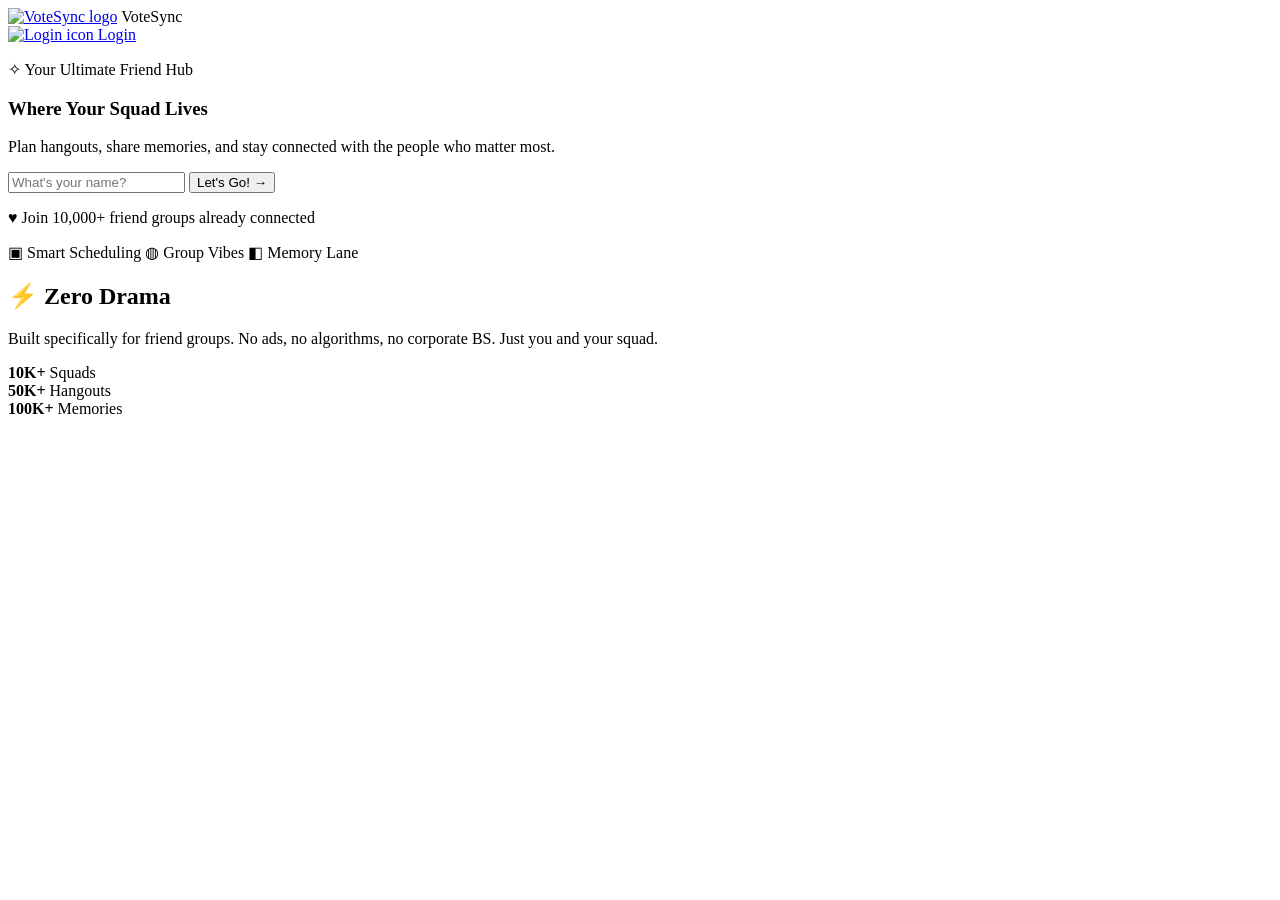
==== FrontEnd/HTML/index.html @ 03f3d95e "feat:Login,Register Separated" ====
<!DOCTYPE html>
<html lang="en">

<head>
    <meta charset="UTF-8">
    <meta name="viewport" content="width=device-width, initial-scale=1.0">
    <title>VoteSync</title>
    <link rel="preconnect" href="https://fonts.googleapis.com">
    <link rel="preconnect" href="https://fonts.gstatic.com" crossorigin>
    <link
        href="https://fonts.googleapis.com/css2?family=Outfit:wght@400;500;600;700;800&family=Sora:wght@400;600;700&display=swap"
        rel="stylesheet">
    <link rel="stylesheet" href="static/Styles/index.css">
</head>

<body>
    <main class="page-shell">
        <header class="topbar">
            <div class="brand">
                <span class="brand-icon" aria-hidden="true">
                    <a href="index.html"><img src="static/IMG/votesync_logo.png" alt="VoteSync logo" /></a>
                </span>
                <span>VoteSync</span>
            </div>

            <a href="login.html" class="login-btn" aria-label="Login">
                <span aria-hidden="true"><img class="loginIMG" src="static/IMG/Login.png" alt="Login icon"></span>
                Login
            </a>
        </header>

        <section class="hero-stage">
            <div class="hero-grid">
                <article class="hero-copy">
                    <p class="eyebrow">✧ Your Ultimate Friend Hub</p>
                    <h1>
                        Where Your
                        <span>Squad Lives</span>
                    </h1>
                    <p class="subtitle">
                        Plan hangouts, share memories, and stay connected with the people who matter most.
                    </p>

                    <form class="hero-form" onsubmit="return false;">
                        <input id="hero-name" type="text" placeholder="What's your name?">
                        <button type="button">Let's Go! →</button>
                    </form>

                    <p class="social-proof">♥ Join 10,000+ friend groups already connected</p>

                    <div class="pill-row">
                        <span class="pill">▣ Smart Scheduling</span>
                        <span class="pill">◍ Group Vibes</span>
                        <span class="pill">◧ Memory Lane</span>
                    </div>
                </article>

                <aside class="hero-media">
                    <div class="fade-layer" aria-hidden="true"></div>

                    <section class="glass-card main-card">
                        <h2>⚡ Zero Drama</h2>
                        <p>
                            Built specifically for friend groups. No ads, no algorithms, no corporate BS.
                            Just you and your squad.
                        </p>
                    </section>

                    <div class="stats-row">
                        <div class="glass-card stat-card">
                            <strong>10K+</strong>
                            <span>Squads</span>
                        </div>
                        <div class="glass-card stat-card">
                            <strong>50K+</strong>
                            <span>Hangouts</span>
                        </div>
                        <div class="glass-card stat-card">
                            <strong>100K+</strong>
                            <span>Memories</span>
                        </div>
                    </div>
                </aside>
            </div>
        </section>
    </main>
    <script src="static/JS/index.js"></script>

</body>

</html>
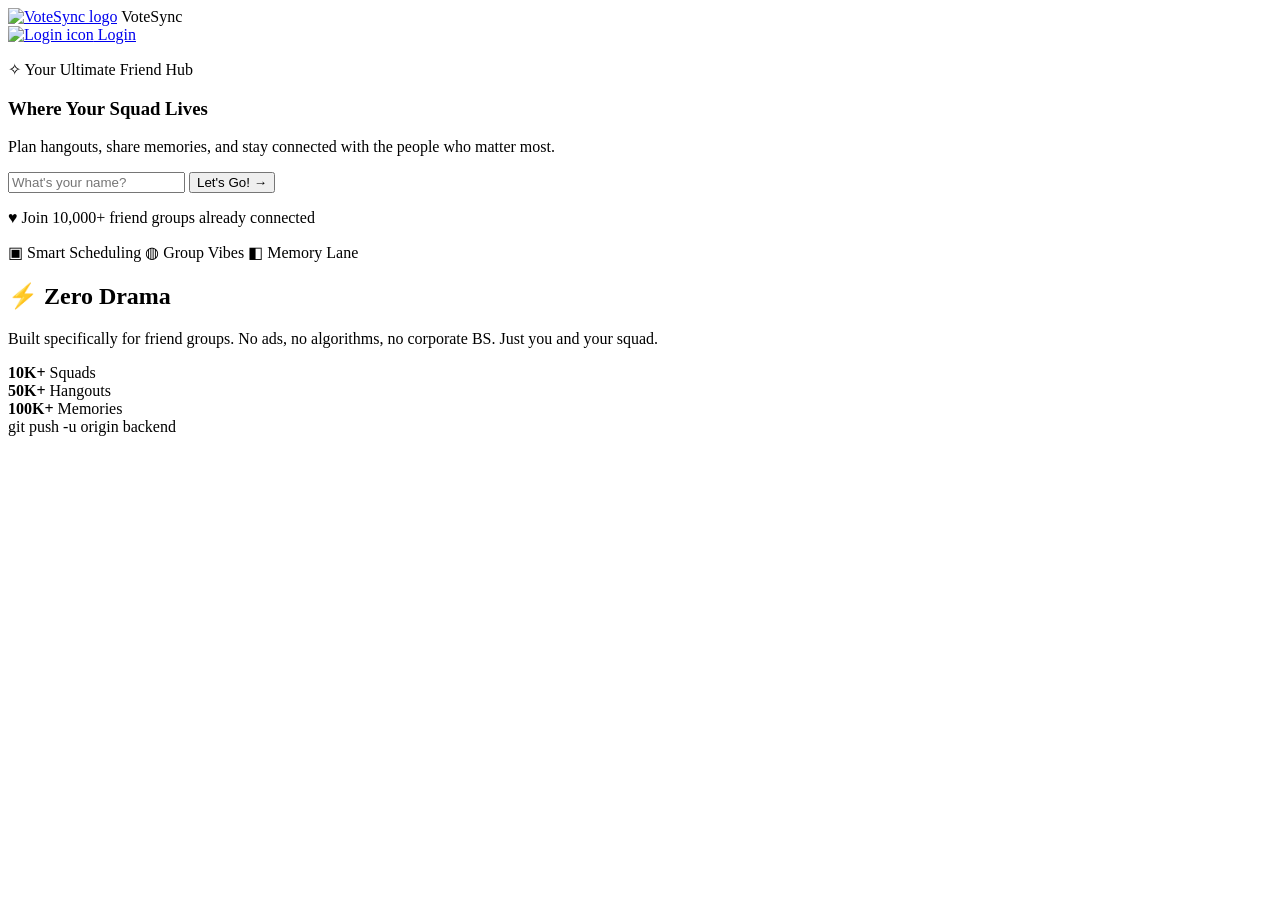
==== commit a182d92e: "fix/work-in-progress" ====
--- a/FrontEnd/HTML/index.html
+++ b/FrontEnd/HTML/index.html
@@ -10,7 +10,7 @@
     <link
         href="https://fonts.googleapis.com/css2?family=Outfit:wght@400;500;600;700;800&family=Sora:wght@400;600;700&display=swap"
         rel="stylesheet">
-    <link rel="stylesheet" href="static/Styles/index.css">
+    <link rel="stylesheet" href="/static/Styles/index.css">
 </head>
 
 <body>
@@ -18,13 +18,13 @@
         <header class="topbar">
             <div class="brand">
                 <span class="brand-icon" aria-hidden="true">
-                    <a href="index.html"><img src="static/IMG/votesync_logo.png" alt="VoteSync logo" /></a>
+                    <a href="/static/HTML/index.html"><img src="/static/IMG/votesync_logo.png" alt="VoteSync logo" /></a>
                 </span>
                 <span>VoteSync</span>
             </div>
 
-            <a href="login.html" class="login-btn" aria-label="Login">
-                <span aria-hidden="true"><img class="loginIMG" src="static/IMG/Login.png" alt="Login icon"></span>
+            <a href="/static/HTML/login.html" class="login-btn" aria-label="Login">
+                <span aria-hidden="true"><img class="loginIMG" src="/static/IMG/Login.png" alt="Login icon"></span>
                 Login
             </a>
         </header>
@@ -43,7 +43,7 @@
 
                     <form class="hero-form" onsubmit="return false;">
                         <input id="hero-name" type="text" placeholder="What's your name?">
-                        <button type="button">Let's Go! →</button>
+                        <button type="button" onclick="window.location.href='/static/HTML/register.html'">Let's Go! →</button>
                     </form>
 
                     <p class="social-proof">♥ Join 10,000+ friend groups already connected</p>
@@ -84,8 +84,6 @@
             </div>
         </section>
     </main>
-    <script src="static/JS/index.js"></script>
-
-</body>
+git push -u origin backend</body>
 
 </html>
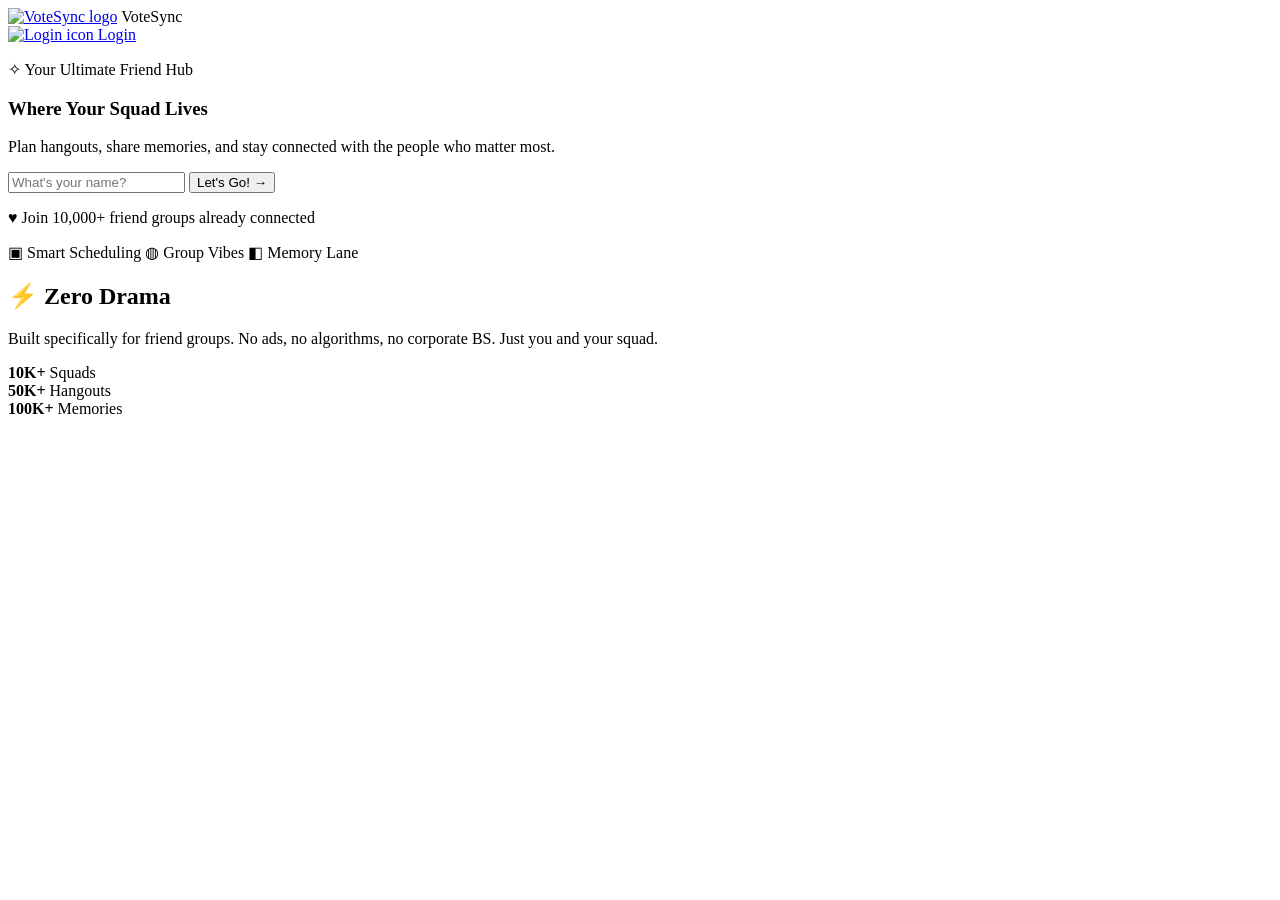
==== commit d17064bd: "Merge branch 'dev' into backend" ====
--- a/FrontEnd/HTML/index.html
+++ b/FrontEnd/HTML/index.html
@@ -84,6 +84,6 @@
             </div>
         </section>
     </main>
-git push -u origin backend</body>
+</body>
 
 </html>
